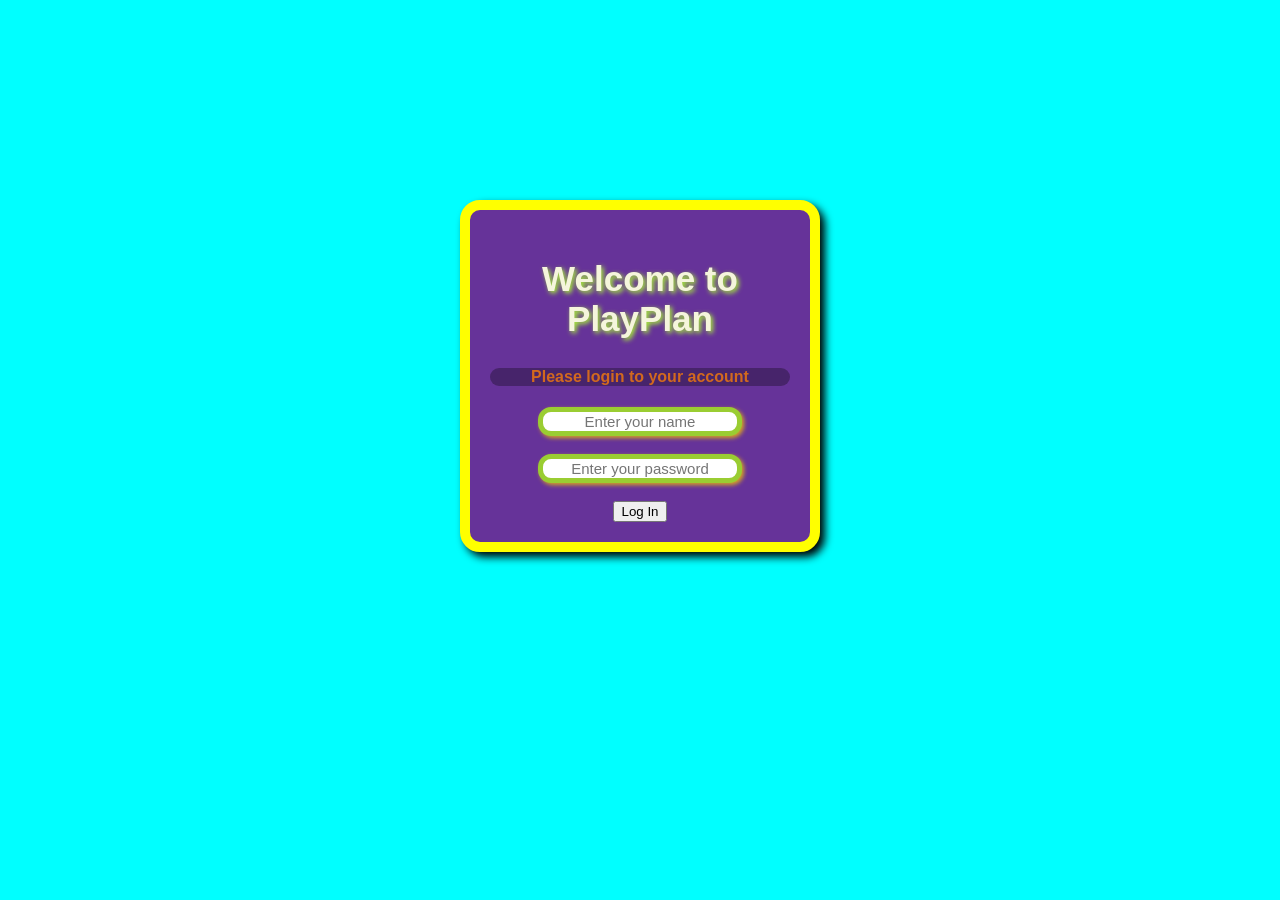
==== Loan emi calculator/index.html @ 4ff9d531 "Update" ====
<html>
<head>
<title>PayPlan Pro</title>
<style>
body{
    margin: 0;
    padding: 0;
    background-color: aqua;
}

.aun{
    background-color: rebeccapurple;
    width: 300px;
    padding: 20px;
    margin: auto;
    margin-top: 200px;
    text-align: center;
    font-family: Arial, Helvetica, sans-serif;
    border: 10px solid yellow;
    border-radius: 20px;
    box-shadow: 5px 5px 8px black;
}

#text1{
    font-family: Arial, Helvetica, sans-serif;
    font-size: 35px;
    color: beige;
    text-shadow: 2px 2px 5px greenyellow;
}

#text2{
    background-color: rgba(0, 0, 0, 0.3);
    border-radius: 13px;
    size: 5px;
    color: chocolate;
}

#name{
    text-align: center;
    font-size: 15px;
    border-radius: 13px;
    box-shadow: 2px 2px 4px goldenrod;
    border: 5px solid yellowgreen;
}

#pass{
    text-align: center;
    font-size: 15px;
    border-radius: 13px;
    box-shadow: 2px 2px 4px goldenrod;
    border: 5px solid yellowgreen;
}
</style>
</head>
<body>
<div class="aun" id="aun">
<h2 id="text1">Welcome to PlayPlan</h2>
<h4 id="text2">Please login to your account</h4>
<input type="text" placeholder="Enter your name" id="name"><br><br>
<input type="password" placeholder="Enter your password" id="pass"><br><br>
<button id="submit" onclick="login()">Log In</button>
</div>
<!-- <div id="container" class="container">
<h2>Get started with PayPlan pro</h2>
<label>Loan amount:</label><br>
<input type="number" placeholder="Enter Loan amount" id="amount"><br>
<label>Enter Annual Intrerast Rate:</label><br>
<input type="number" placeholder="Enter Annual Intrerast Rate" id="rate"><br>
<label>Enter loan Tenure:</label><br>
<input type="number" placeholder="Enter Annual Intrerast Rate" id="Time"><br><br>
<button id="emibutton" onclick="CalcEMI()">Calculate EMI</button>
</div> -->
<script>
</script>   
</body>
</html>
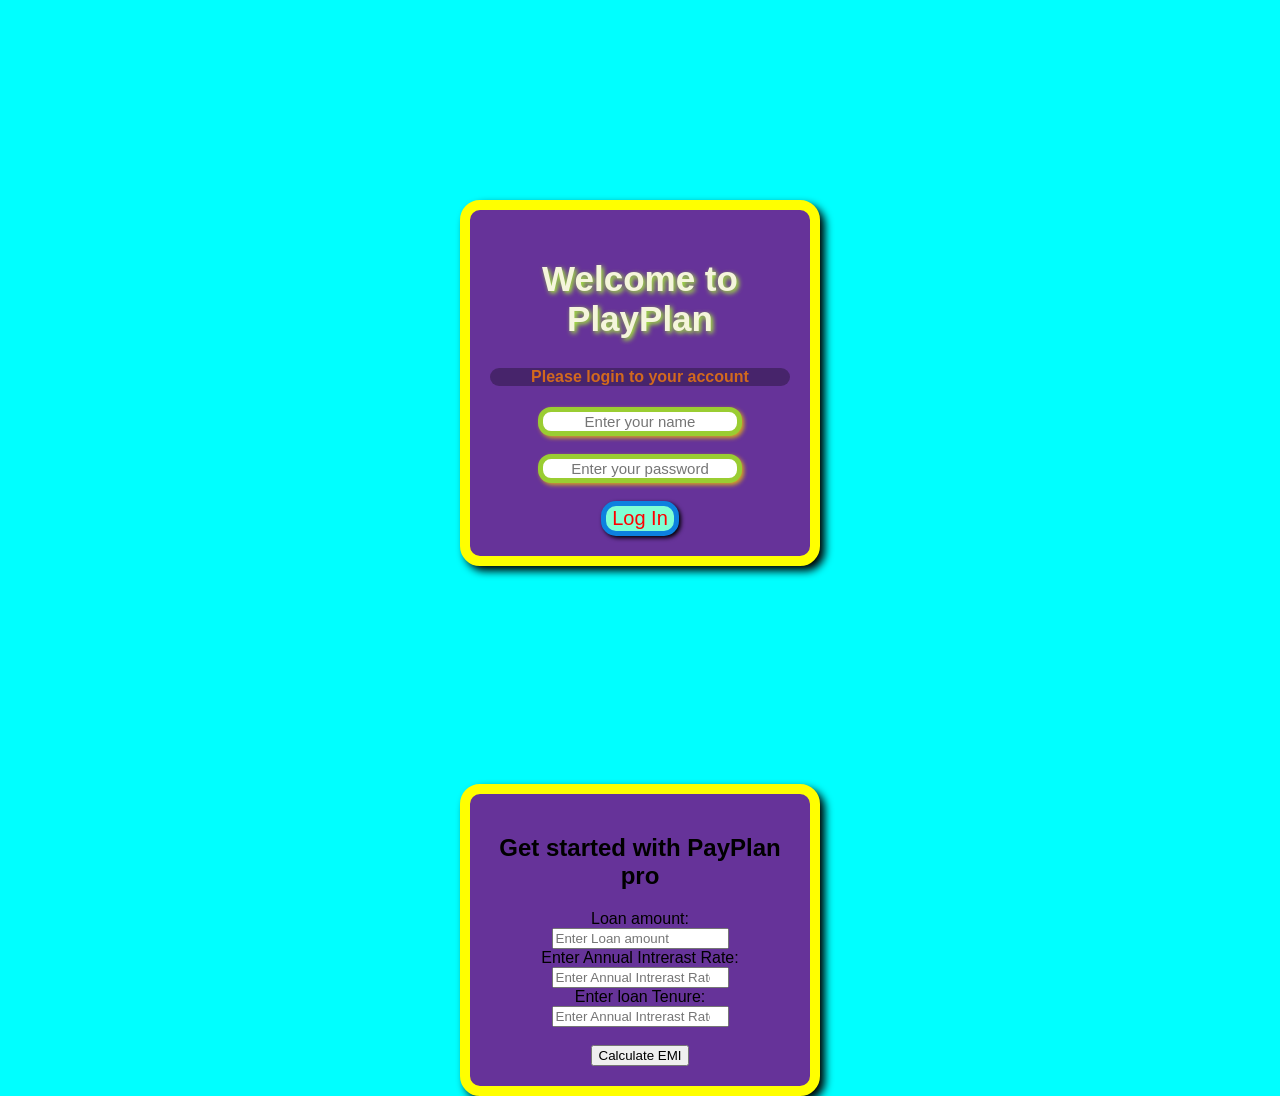
==== commit 6f331725: "Update" ====
--- a/Loan emi calculator/index.html
+++ b/Loan emi calculator/index.html
@@ -50,6 +50,35 @@
     box-shadow: 2px 2px 4px goldenrod;
     border: 5px solid yellowgreen;
 }
+
+#submit{
+    color: red;
+    background-color: aquamarine;
+    font-size: 20px;
+    border: 5px solid rgb(13, 129, 223);
+    border-radius: 15px;
+    box-shadow: 2px 2px 4px black;
+}
+
+#submit:hover{
+      color: azure;
+      background-color: blue;
+      border: 5px solid rgb(189, 12, 192);
+      box-shadow: 2px 2px 4px goldenrod;
+}
+
+.container{
+    background-color: rebeccapurple;
+    width: 300px;
+    padding: 20px;
+    margin: auto;
+    margin-top: 200px;
+    text-align: center;
+    font-family: Arial, Helvetica, sans-serif;
+    border: 10px solid yellow;
+    border-radius: 20px;
+    box-shadow: 5px 5px 8px black;
+}
 </style>
 </head>
 <body>
@@ -59,8 +88,8 @@
 <input type="text" placeholder="Enter your name" id="name"><br><br>
 <input type="password" placeholder="Enter your password" id="pass"><br><br>
 <button id="submit" onclick="login()">Log In</button>
-</div>
-<!-- <div id="container" class="container">
+</div><br>
+<div id="container" class="container">
 <h2>Get started with PayPlan pro</h2>
 <label>Loan amount:</label><br>
 <input type="number" placeholder="Enter Loan amount" id="amount"><br>
@@ -69,7 +98,7 @@
 <label>Enter loan Tenure:</label><br>
 <input type="number" placeholder="Enter Annual Intrerast Rate" id="Time"><br><br>
 <button id="emibutton" onclick="CalcEMI()">Calculate EMI</button>
-</div> -->
+</div>
 <script>
 </script>   
 </body>
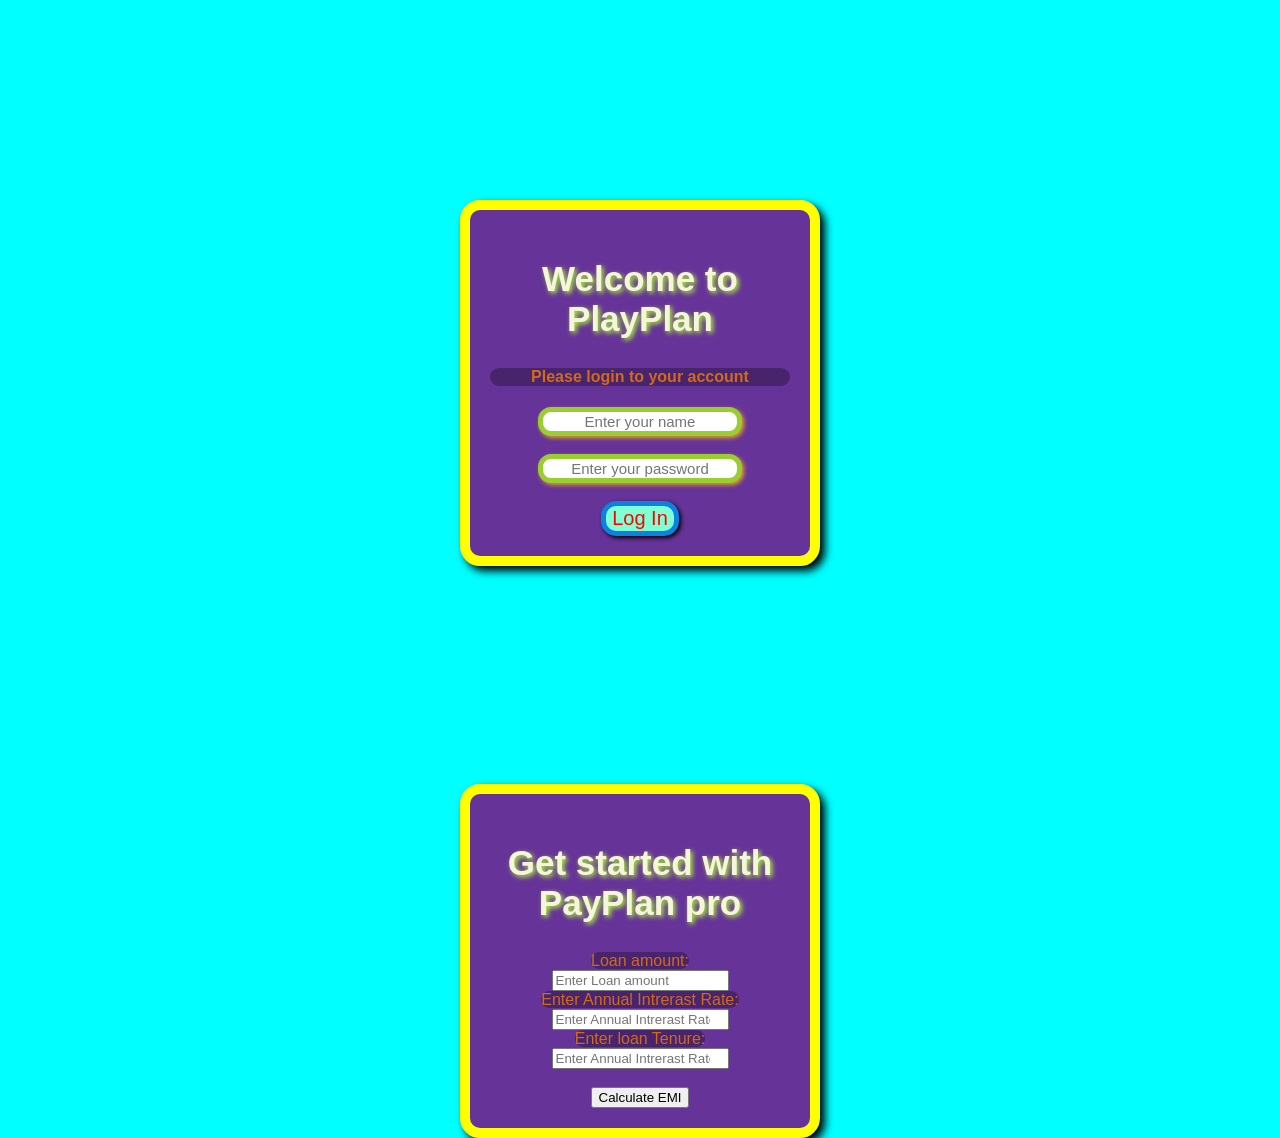
==== commit 512e3bd5: "Update" ====
--- a/Loan emi calculator/index.html
+++ b/Loan emi calculator/index.html
@@ -79,6 +79,21 @@
     border-radius: 20px;
     box-shadow: 5px 5px 8px black;
 }
+
+#header{
+    font-family: Arial, Helvetica, sans-serif;
+    font-size: 35px;
+    color: beige;
+    text-shadow: 2px 2px 5px greenyellow;
+}
+
+.text{
+    background-color: rgba(0, 0, 0, 0.3);
+    border-radius: 13px;
+    size: 5px;
+    color: chocolate;
+    margin-bottom: 2;
+}
 </style>
 </head>
 <body>
@@ -90,16 +105,69 @@
 <button id="submit" onclick="login()">Log In</button>
 </div><br>
 <div id="container" class="container">
-<h2>Get started with PayPlan pro</h2>
-<label>Loan amount:</label><br>
+<h2 id="header">Get started with PayPlan pro</h2>
+<label class="text">Loan amount:</label><br>
 <input type="number" placeholder="Enter Loan amount" id="amount"><br>
-<label>Enter Annual Intrerast Rate:</label><br>
-<input type="number" placeholder="Enter Annual Intrerast Rate" id="rate"><br>
-<label>Enter loan Tenure:</label><br>
+<label class="text">Enter Annual Intrerast Rate:</label><br>
+<input type="number"  placeholder="Enter Annual Intrerast Rate" id="rate"><br>
+<label class="text">Enter loan Tenure:</label><br>
 <input type="number" placeholder="Enter Annual Intrerast Rate" id="Time"><br><br>
 <button id="emibutton" onclick="CalcEMI()">Calculate EMI</button>
 </div>
-<script>
-</script>   
+<!-- <script>
+
+    document.getElementById("container").style.display = "none";
+    
+    function LogIN(){
+    
+    var username = document.getElementById("name").value;
+    
+    var password = document.getElementById("password" ).value;
+    
+    if(username == "admin" && password == "1234" ){
+    
+    document.getElementById("auth").style.display = "none";
+    
+    document.getElementById("container").style.display = "block";
+    
+    }else{
+    
+    document.getElementById("auth").style.display = "block";
+    
+    document.getElementById("container").style.display = "none";
+    
+    alert("Invalid Username and Password!!")
+    
+    }
+    
+    }
+    
+    function CalcEMI(){
+    
+    // PRT/100
+    
+    var amount = document.getElementById("amount").value;
+    
+    var time = document.getElementById("time").value;
+    
+    var rate = document.getElementById("rate").value;
+    
+    var amount = parseInt(amount)
+    
+    var time = parseInt(time)
+    
+    var rate = parseInt(rate)
+    
+    var interest = (amount*time*rate)/100;
+    
+    var total = amount+ interest;
+    
+    var emi = total/12;
+    
+    document.getElementById("result").textContent = "Monthly EMI: "+ emi;
+    
+    }
+    
+    </script>   -->
 </body>
 </html>
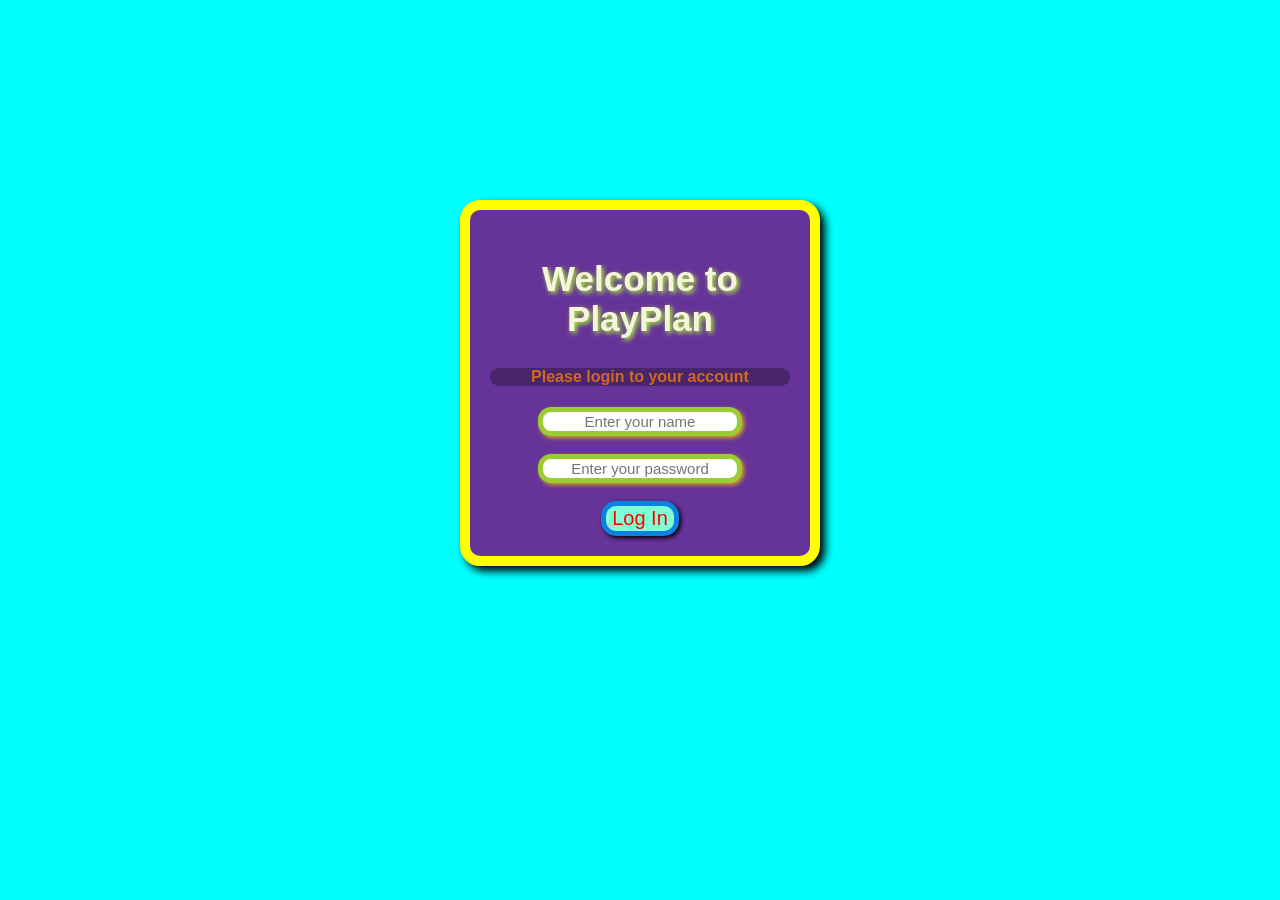
==== commit 14e770f1: "Update" ====
--- a/Loan emi calculator/index.html
+++ b/Loan emi calculator/index.html
@@ -43,7 +43,7 @@
     border: 5px solid yellowgreen;
 }
 
-#pass{
+#password{
     text-align: center;
     font-size: 15px;
     border-radius: 13px;
@@ -101,7 +101,7 @@
 <h2 id="text1">Welcome to PlayPlan</h2>
 <h4 id="text2">Please login to your account</h4>
 <input type="text" placeholder="Enter your name" id="name"><br><br>
-<input type="password" placeholder="Enter your password" id="pass"><br><br>
+<input type="password" placeholder="Enter your password" id="password"><br><br>
 <button id="submit" onclick="login()">Log In</button>
 </div><br>
 <div id="container" class="container">
@@ -111,28 +111,29 @@
 <label class="text">Enter Annual Intrerast Rate:</label><br>
 <input type="number"  placeholder="Enter Annual Intrerast Rate" id="rate"><br>
 <label class="text">Enter loan Tenure:</label><br>
-<input type="number" placeholder="Enter Annual Intrerast Rate" id="Time"><br><br>
+<input type="number" placeholder="Enter Annual Intrerast Rate" id="time"><br><br>
 <button id="emibutton" onclick="CalcEMI()">Calculate EMI</button>
 </div>
-<!-- <script>
+<h1 id="result"></h1>
+<script>
 
     document.getElementById("container").style.display = "none";
     
-    function LogIN(){
+    function login(){
     
     var username = document.getElementById("name").value;
     
-    var password = document.getElementById("password" ).value;
+    var password = document.getElementById("password").value;
     
     if(username == "admin" && password == "1234" ){
     
-    document.getElementById("auth").style.display = "none";
+    document.getElementById("aun").style.display = "none";
     
     document.getElementById("container").style.display = "block";
     
     }else{
     
-    document.getElementById("auth").style.display = "block";
+    document.getElementById("aun").style.display = "block";
     
     document.getElementById("container").style.display = "none";
     
@@ -143,8 +144,6 @@
     }
     
     function CalcEMI(){
-    
-    // PRT/100
     
     var amount = document.getElementById("amount").value;
     
@@ -168,6 +167,6 @@
     
     }
     
-    </script>   -->
+    </script>  
 </body>
 </html>
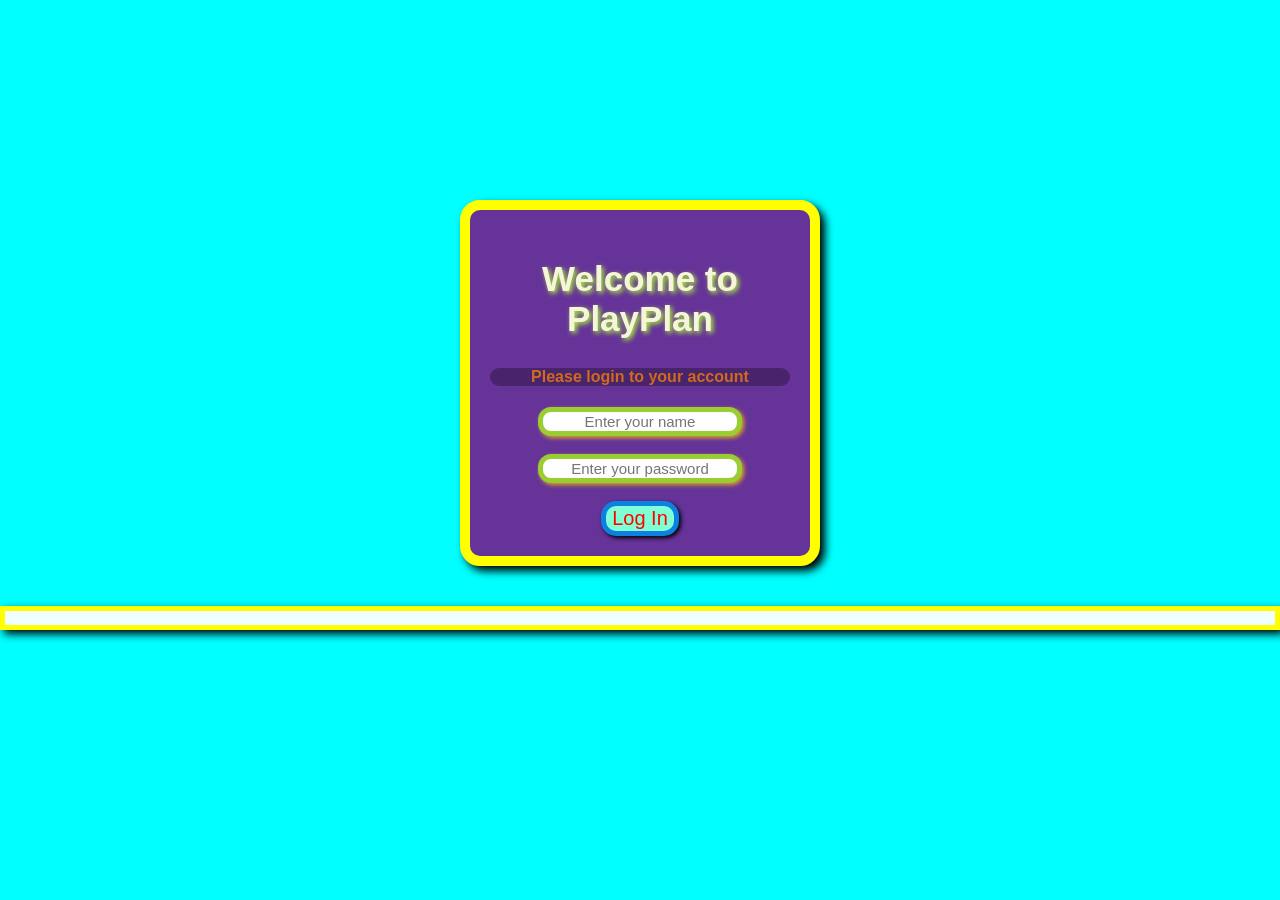
==== commit 274f9bed: "Update" ====
--- a/Loan emi calculator/index.html
+++ b/Loan emi calculator/index.html
@@ -94,6 +94,23 @@
     color: chocolate;
     margin-bottom: 2;
 }
+
+#result{
+    text-align: center;
+    background-color: azure;
+    color: green;
+    padding: 7px;
+    border: 5px solid yellow;
+    box-shadow: 4px 4px 8px black;
+}
+
+#emibutton{
+    text-align: center;
+    background-color: azure;
+    color: green;
+    padding: 7px;
+    border: 5px solid yellow;
+}
 </style>
 </head>
 <body>
